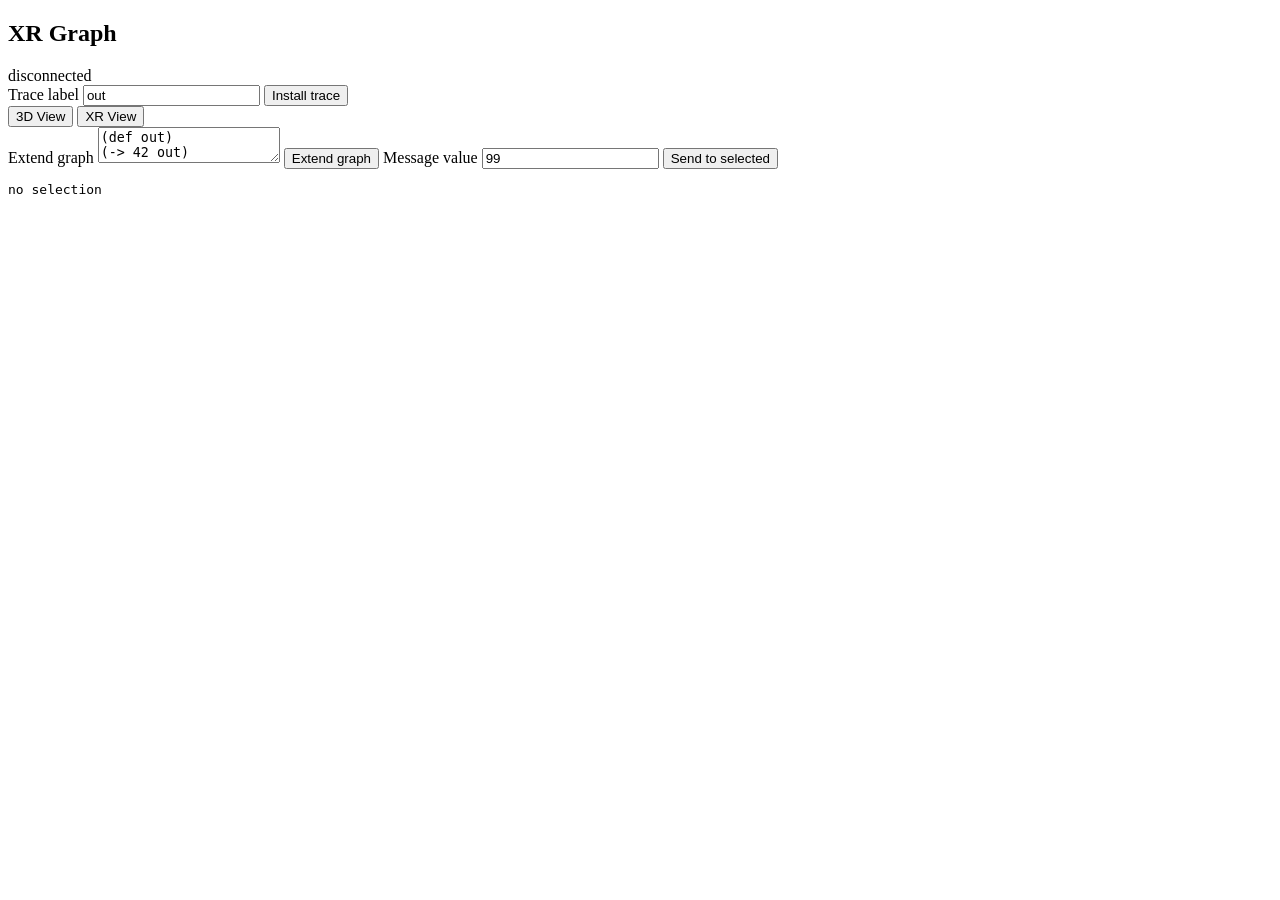
==== graph/xr_static/index.html @ f9f6d830 "Add XR semantic graph runtime" ====
<!doctype html>
<html lang="en">
  <head>
    <meta charset="utf-8" />
    <meta name="viewport" content="width=device-width, initial-scale=1" />
    <title>Compiler-2 XR Graph</title>
    <link rel="stylesheet" href="/styles.css" />
  </head>
  <body>
    <main id="app">
      <section id="viewport"></section>
      <aside id="panel">
        <h1>XR Graph</h1>
        <div id="status">disconnected</div>
        <label>
          Trace label
          <input id="trace-label" value="out" />
        </label>
        <button id="install-trace">Install trace</button>
        <div class="segmented" aria-label="view mode">
          <button id="view-3d" class="active">3D View</button>
          <button id="view-xr">XR View</button>
        </div>
        <label>
          Extend graph
          <textarea id="source" spellcheck="false">(def out)
(-> 42 out)</textarea>
        </label>
        <button id="extend-graph">Extend graph</button>
        <label>
          Message value
          <input id="message-value" value="99" />
        </label>
        <button id="send-selected">Send to selected</button>
        <pre id="selection">no selection</pre>
      </aside>
    </main>
    <script type="importmap">
      {
        "imports": {
          "three": "https://unpkg.com/three@0.166.1/build/three.module.js"
        }
      }
    </script>
    <script type="module" src="/app/main.js"></script>
  </body>
</html>
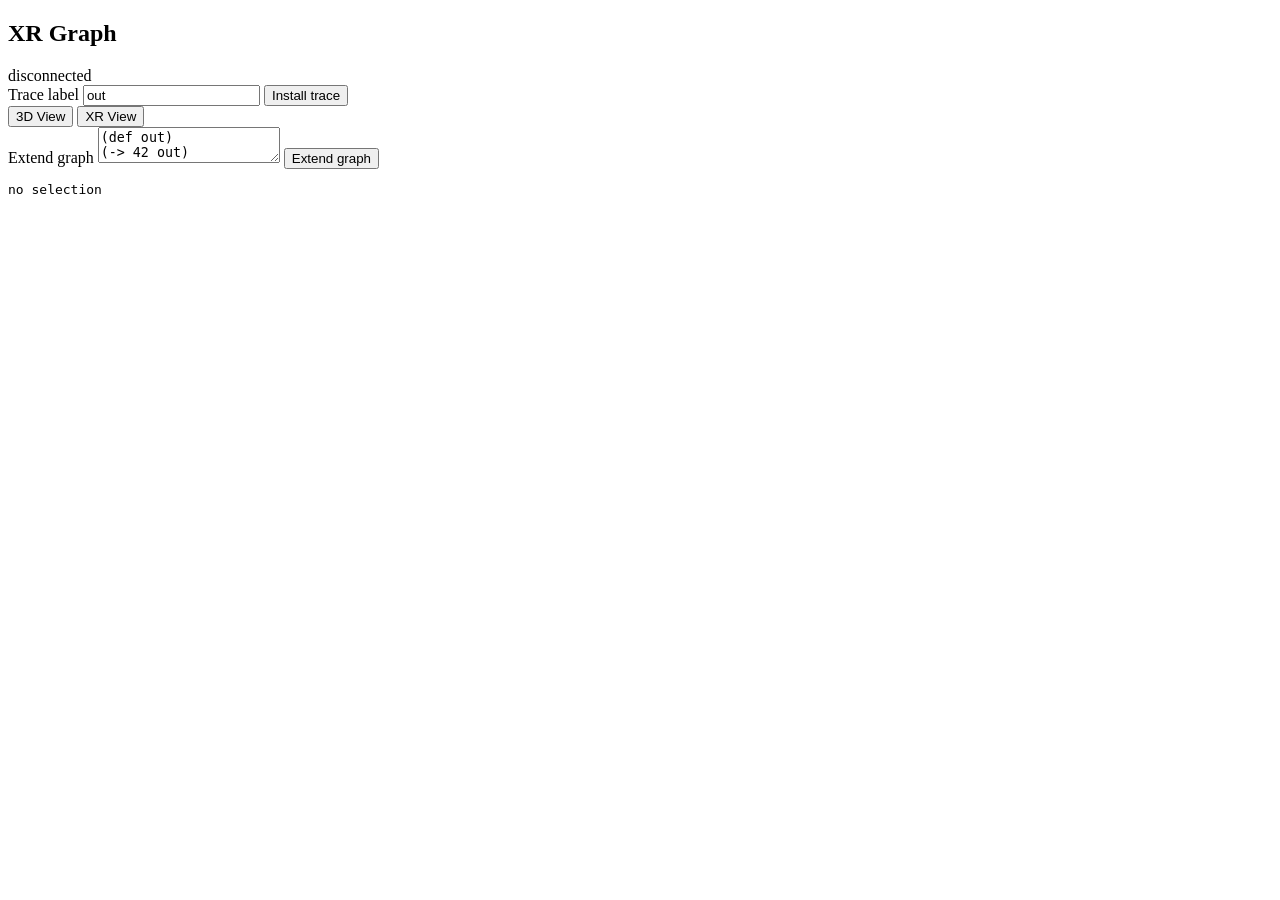
==== commit 74176926: "Add XR widget IO runtime projection path" ====
--- a/graph/xr_static/index.html
+++ b/graph/xr_static/index.html
@@ -27,18 +27,15 @@
 (-> 42 out)</textarea>
         </label>
         <button id="extend-graph">Extend graph</button>
-        <label>
-          Message value
-          <input id="message-value" value="99" />
-        </label>
-        <button id="send-selected">Send to selected</button>
+        <div id="widgets" class="widgets"></div>
         <pre id="selection">no selection</pre>
       </aside>
     </main>
     <script type="importmap">
       {
         "imports": {
-          "three": "https://unpkg.com/three@0.166.1/build/three.module.js"
+          "three": "https://unpkg.com/three@0.166.1/build/three.module.js",
+          "three/addons/": "https://unpkg.com/three@0.166.1/examples/jsm/"
         }
       }
     </script>
